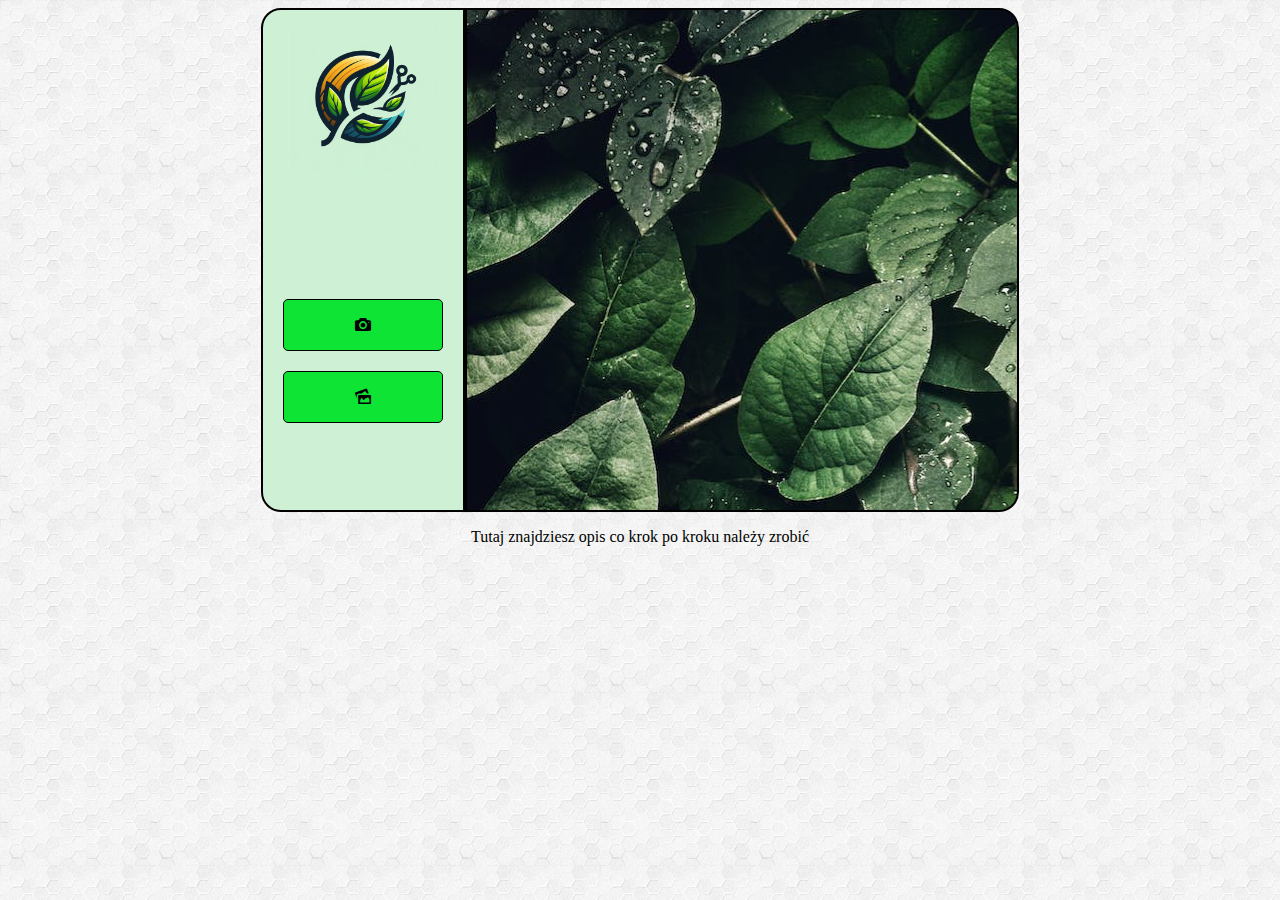
==== index.html @ 12124129 "Initial commit" ====
<!DOCTYPE html>
<html lang="pl">

<head>
    <meta charset="UTF-8">
    <meta name="viewport" content="width=device-width, initial-scale=1.0">
    <title>Plant Identyty</title>

    <link rel="stylesheet" href="style.css">
    <link href="fontello-edeaafb1/css/fontello.css" rel="stylesheet" type="text/css" />
</head>

<body>
    <div class="conteiner">

        <div class="column">
            <nav>
                <div class="helper"></div>
                <div class="helper"></div>
                <div class="helper"></div>
            </nav>
        </div>

        <div class="column main">

            <main>
                <div class="formulage center">

                    <img src="_c92e0d97-1699-40da-b728-3824d43606ff.jpg" alt="logo">
                    <div class="button">
                        <p class="icon-camera"></p>
                    </div>
                    <div class="button">
                        <p class="icon-picture"></p>

                    </div>
                </div>
                <div class="functional center">

                </div>
            </main>

            <article>

                <div class="info">
                    <p>Tutaj znajdziesz opis co krok po kroku należy zrobić</p>
                </div>

            </article>

        </div>

        <div class="column">
            <div class="helper"></div>
            <div class="helper"></div>
            <div class="helper"></div>
        </div>
    </div>

    <footer>
        <div>
            <svg xmlns="http://www.w3.org/2000/svg" viewBox="0 0 1440 320">
                <path fill="#cef0d5" fill-opacity="1"
                    d="M0,96L30,96C60,96,120,96,180,101.3C240,107,300,117,360,117.3C420,117,480,107,540,117.3C600,128,660,160,720,149.3C780,139,840,85,900,74.7C960,64,1020,96,1080,112C1140,128,1200,128,1260,112C1320,96,1380,64,1410,48L1440,32L1440,320L1410,320C1380,320,1320,320,1260,320C1200,320,1140,320,1080,320C1020,320,960,320,900,320C840,320,780,320,720,320C660,320,600,320,540,320C480,320,420,320,360,320C300,320,240,320,180,320C120,320,60,320,30,320L0,320Z">
                </path>
            </svg>
        </div>
    </footer>
</body>

</html>
---- style.css ----
body {
    background-image: url(hexellence.png);
    font-family: 'Edu TAS Beginner', cursive;
    display: flex;
    text-align: center;
    align-items: center;
}

.conteiner {
    display: flex;
    text-align: center;
    align-items: center;
    width: 100%;
}

.column {
    flex: 1;

}

.main {
    flex: 3;
}

main {
    display: flex;
    text-align: center;
    align-items: center;
}

.center {
    flex: 1;
}

.formulage {
    background-color: #cef0d5;
    border: solid black 2px;
    border-radius: 20px 0px 0px 20px;
    min-width: 200px;
    max-width: 500px;
    height: 500px;
}

.functional {
    flex: 3;
    background-image: url(pexels-photo-807598.jpeg);
    border: solid black 2px;
    height: 500px;
    min-width: 500px;
    border-radius: 0px 20px 20px 0px;

}


.formulage img {
    height: 150px;
    width: 150px;
    margin-top: 15px;
    margin-bottom: 100px;
}

.button {
    margin: 20px;
    min-width: 200;
    max-width: 400;
    height: 50px;
    background-color: #0de434;
    text-align: center;
    color: black;
    border: solid black 1px;
    border-radius: 5px;
}

.button:hover {
    background-color: #00f523;
    color: yellow;

}


.image {
    display: inline-block;
    margin-top: 100px;
    background-image: url(pexels-photo-807598.jpeg);
    min-width: 600px;
    max-width: 900px;
    height: 500px;

    border: solid black 2px;
    border-radius: 0px 20px 20px 0px;
}

.information {
    display: grid;
    place-content: center;
}
---- fontello-edeaafb1/css/fontello.css ----
@font-face {
  font-family: 'fontello';
  src: url('../font/fontello.eot?73113901');
  src: url('../font/fontello.eot?73113901#iefix') format('embedded-opentype'),
       url('../font/fontello.woff2?73113901') format('woff2'),
       url('../font/fontello.woff?73113901') format('woff'),
       url('../font/fontello.ttf?73113901') format('truetype'),
       url('../font/fontello.svg?73113901#fontello') format('svg');
  font-weight: normal;
  font-style: normal;
}
/* Chrome hack: SVG is rendered more smooth in Windozze. 100% magic, uncomment if you need it. */
/* Note, that will break hinting! In other OS-es font will be not as sharp as it could be */
/*
@media screen and (-webkit-min-device-pixel-ratio:0) {
  @font-face {
    font-family: 'fontello';
    src: url('../font/fontello.svg?73113901#fontello') format('svg');
  }
}
*/
[class^="icon-"]:before, [class*=" icon-"]:before {
  font-family: "fontello";
  font-style: normal;
  font-weight: normal;
  speak: never;

  display: inline-block;
  text-decoration: inherit;
  width: 1em;
  margin-right: .2em;
  text-align: center;
  /* opacity: .8; */

  /* For safety - reset parent styles, that can break glyph codes*/
  font-variant: normal;
  text-transform: none;

  /* fix buttons height, for twitter bootstrap */
  line-height: 1em;

  /* Animation center compensation - margins should be symmetric */
  /* remove if not needed */
  margin-left: .2em;

  /* you can be more comfortable with increased icons size */
  /* font-size: 120%; */

  /* Font smoothing. That was taken from TWBS */
  -webkit-font-smoothing: antialiased;
  -moz-osx-font-smoothing: grayscale;

  /* Uncomment for 3D effect */
  /* text-shadow: 1px 1px 1px rgba(127, 127, 127, 0.3); */
}

.icon-camera:before { content: '\e800'; } /* '' */
.icon-picture:before { content: '\e801'; } /* '' */
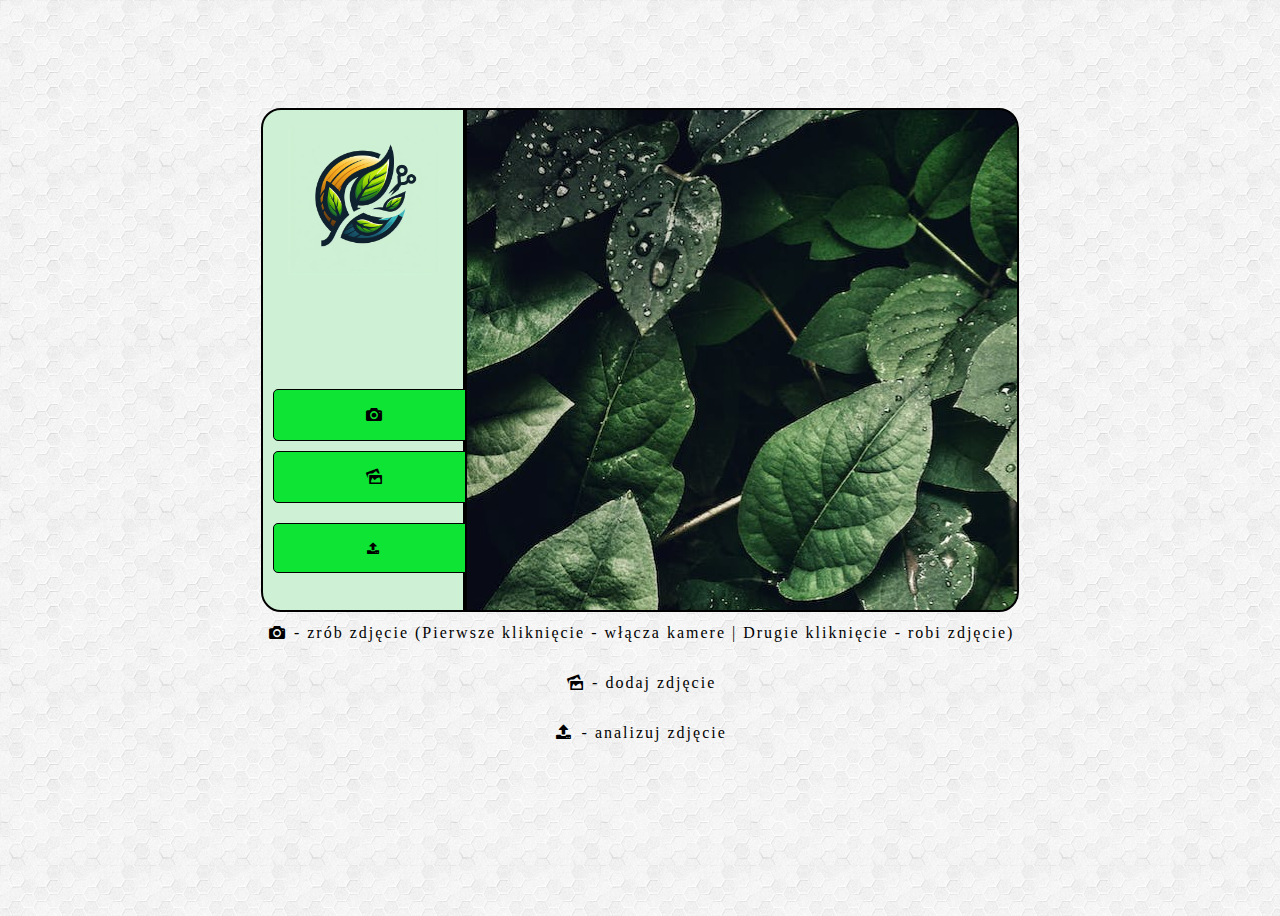
==== commit 9b95f78c: "ok ok conieco" ====
--- a/index.html
+++ b/index.html
@@ -7,46 +7,80 @@
     <title>Plant Identyty</title>
 
     <link rel="stylesheet" href="style.css">
+
     <link href="fontello-edeaafb1/css/fontello.css" rel="stylesheet" type="text/css" />
+    <link href="fontello-074ac2b2/css/fontello.css" rel="stylesheet" type="text/css" />
+
+    <script type="text/javascript" src="https://unpkg.com/webcam-easy@1.1.1/dist/webcam-easy.min.js"></script>
 </head>
 
 <body>
     <div class="conteiner">
 
-        <div class="column">
-            <nav>
-                <div class="helper"></div>
-                <div class="helper"></div>
-                <div class="helper"></div>
-            </nav>
-        </div>
+        <nav class="column">
+            <div class="helper"></div>
+            <div class="helper"></div>
+            <div class="helper"></div>
+        </nav>
 
         <div class="column main">
 
             <main>
                 <div class="formulage center">
+                    <form action="" method="pos">
 
-                    <img src="_c92e0d97-1699-40da-b728-3824d43606ff.jpg" alt="logo">
-                    <div class="button">
-                        <p class="icon-camera"></p>
-                    </div>
-                    <div class="button">
-                        <p class="icon-picture"></p>
+                        <img src="_c92e0d97-1699-40da-b728-3824d43606ff.jpg" alt="logo">
+                        <div class="button" id="camera">
+                            <p class="icon-camera"></p>
+                        </div>
+                        <a style="display: none;" download></a>
+                        <div class="button">
+                            <label for="imageInput" class="custom-file-upload">
+                                <p class="icon-picture"></p>
+                            </label>
+                        </div>
+                        <input type="file" id="imageInput" accept="image/*">
+                        <button class="button" type="submit">
+                            <p class="icon-upload"></p>
+                        </button>
 
-                    </div>
+                    </form>
                 </div>
+
                 <div class="functional center">
+                    <video id="webCam" autoplay playsinlne></video>
+                    <canvas id="canvas"></canvas>
+                    <!--
+                        
+                        <?php
+                    if (isset($_FILES['Image'])) {
+                        $file_name = $_FILES['Image']['name'];
+                        $file_size = $_FILES['Image']['size'];
+                        $file_tmp = $_FILES['Image']['tmp_name'];
+                        $file_type = $_FILES['Image']['type'];
+                        $file_error = $_FILES['Image']['error'];
+                        /*
+                        echo "Nazwa: " . $file_name . "<br>";
+                        echo "Rozmiar: " . $file_size . "bajtow<br>";
+                        echo "Nazwatymczasowa: " . $file_name . "<br>";
+                        echo "Typ pliku: " . $file_type . "<br>";
+                        echo "Tmp pliku: " . $file_tmp . "<br>";
+                        echo "Kod błędu: " . $file_error . "<br>";
+                        */
 
+                        $imgPatch = $_SERVER['DOCUMENT_ROOT'] . '/projekt/image';
+                        $docPatch = $_SERVER['DOCUMENT_ROOT'] . 'projekt';
+
+                        //move_uploaded_file($file_tmp, $patch . "/" . $file_name . ".png");
+                        move_uploaded_file($file_tmp, $imgPatch . "/1.png");
+                        echo '<img src=' . $imgPatch . '/1.png style="display: none;" id="Server_Img">';
+                    }
+                    ?>
+                -->
                 </div>
             </main>
 
-            <article>
-
-                <div class="info">
-                    <p>Tutaj znajdziesz opis co krok po kroku należy zrobić</p>
-                </div>
-
-            </article>
+            <img src="" style="display: none;">
 
         </div>
 
@@ -57,15 +91,18 @@
         </div>
     </div>
 
-    <footer>
-        <div>
-            <svg xmlns="http://www.w3.org/2000/svg" viewBox="0 0 1440 320">
-                <path fill="#cef0d5" fill-opacity="1"
-                    d="M0,96L30,96C60,96,120,96,180,101.3C240,107,300,117,360,117.3C420,117,480,107,540,117.3C600,128,660,160,720,149.3C780,139,840,85,900,74.7C960,64,1020,96,1080,112C1140,128,1200,128,1260,112C1320,96,1380,64,1410,48L1440,32L1440,320L1410,320C1380,320,1320,320,1260,320C1200,320,1140,320,1080,320C1020,320,960,320,900,320C840,320,780,320,720,320C660,320,600,320,540,320C480,320,420,320,360,320C300,320,240,320,180,320C120,320,60,320,30,320L0,320Z">
-                </path>
-            </svg>
+
+    <article>
+        <div class="info">
+            <p class="icon-camera"> - zrób zdjęcie (Pierwsze kliknięcie - włącza kamere | Drugie kliknięcie -
+                robi zdjęcie)</p>
+            <p class="icon-picture"> - dodaj zdjęcie</p>
+            <p class="icon-upload"> - analizuj zdjęcie</p>
         </div>
-    </footer>
+    </article>
+
+    <script type="text/javascript" src="script.js"></script>
+
 </body>
 
 </html>--- a/style.css
+++ b/style.css
@@ -1,7 +1,9 @@
 body {
     background-image: url(hexellence.png);
     font-family: 'Edu TAS Beginner', cursive;
+    min-height: 100vh;
     display: flex;
+    flex-direction: column;
     text-align: center;
     align-items: center;
 }
@@ -11,15 +13,24 @@
     text-align: center;
     align-items: center;
     width: 100%;
+
 }
 
 .column {
+    height: 500px;
     flex: 1;
+    display: flex;
+    flex-direction: column;
 
+}
+
+.helper {
+    flex: 1;
 }
 
 .main {
     flex: 3;
+    margin-top: 100px;
 }
 
 main {
@@ -42,6 +53,7 @@
 }
 
 .functional {
+    display: flex;
     flex: 3;
     background-image: url(pexels-photo-807598.jpeg);
     border: solid black 2px;
@@ -49,6 +61,19 @@
     min-width: 500px;
     border-radius: 0px 20px 20px 0px;
 
+}
+
+.functional #webCam {
+    flex: 1;
+    min-width: 500px;
+    height: 500px;
+}
+
+.functional #canvas {
+    flex: 1;
+    display: none;
+    margin: 0px;
+    padding: 0px;
 }
 
 
@@ -60,9 +85,9 @@
 }
 
 .button {
-    margin: 20px;
-    min-width: 200;
-    max-width: 400;
+    margin: 10px;
+    min-width: 200px;
+    max-width: 400px;
     height: 50px;
     background-color: #0de434;
     text-align: center;
@@ -74,6 +99,7 @@
 .button:hover {
     background-color: #00f523;
     color: yellow;
+    cursor: pointer;
 
 }
 
@@ -85,12 +111,46 @@
     min-width: 600px;
     max-width: 900px;
     height: 500px;
-
     border: solid black 2px;
     border-radius: 0px 20px 20px 0px;
 }
 
-.information {
+.info {
     display: grid;
     place-content: center;
+    letter-spacing: 2px;
+}
+
+.foot {
+    width: 100%;
+    border: #00f523 solid 1px;
+    height: 100px;
+    line-height: 1.5;
+}
+
+input[type="file"] {
+    display: none;
+}
+
+.custom-file-upload {
+    margin: 0px;
+    padding: 0px;
+    height: 50px;
+    cursor: pointer;
+
+}
+
+form .upload {
+    position: relative;
+    overflow: hidden;
+    width: 100%;
+    padding: 8px;
+    text-align: center;
+    background: #dd4b4d;
+    border-radius: 3px;
+}
+
+#canvas {
+    border: black solid 1px;
+    border-radius: 0px 20px 20px 0px;
 }--- a/fontello-074ac2b2/css/fontello.css
+++ b/fontello-074ac2b2/css/fontello.css
@@ -0,0 +1,57 @@
+@font-face {
+  font-family: 'fontello';
+  src: url('../font/fontello.eot?76753789');
+  src: url('../font/fontello.eot?76753789#iefix') format('embedded-opentype'),
+       url('../font/fontello.woff2?76753789') format('woff2'),
+       url('../font/fontello.woff?76753789') format('woff'),
+       url('../font/fontello.ttf?76753789') format('truetype'),
+       url('../font/fontello.svg?76753789#fontello') format('svg');
+  font-weight: normal;
+  font-style: normal;
+}
+/* Chrome hack: SVG is rendered more smooth in Windozze. 100% magic, uncomment if you need it. */
+/* Note, that will break hinting! In other OS-es font will be not as sharp as it could be */
+/*
+@media screen and (-webkit-min-device-pixel-ratio:0) {
+  @font-face {
+    font-family: 'fontello';
+    src: url('../font/fontello.svg?76753789#fontello') format('svg');
+  }
+}
+*/
+[class^="icon-"]:before, [class*=" icon-"]:before {
+  font-family: "fontello";
+  font-style: normal;
+  font-weight: normal;
+  speak: never;
+
+  display: inline-block;
+  text-decoration: inherit;
+  width: 1em;
+  margin-right: .2em;
+  text-align: center;
+  /* opacity: .8; */
+
+  /* For safety - reset parent styles, that can break glyph codes*/
+  font-variant: normal;
+  text-transform: none;
+
+  /* fix buttons height, for twitter bootstrap */
+  line-height: 1em;
+
+  /* Animation center compensation - margins should be symmetric */
+  /* remove if not needed */
+  margin-left: .2em;
+
+  /* you can be more comfortable with increased icons size */
+  /* font-size: 120%; */
+
+  /* Font smoothing. That was taken from TWBS */
+  -webkit-font-smoothing: antialiased;
+  -moz-osx-font-smoothing: grayscale;
+
+  /* Uncomment for 3D effect */
+  /* text-shadow: 1px 1px 1px rgba(127, 127, 127, 0.3); */
+}
+
+.icon-upload:before { content: '\e802'; } /* '' */
